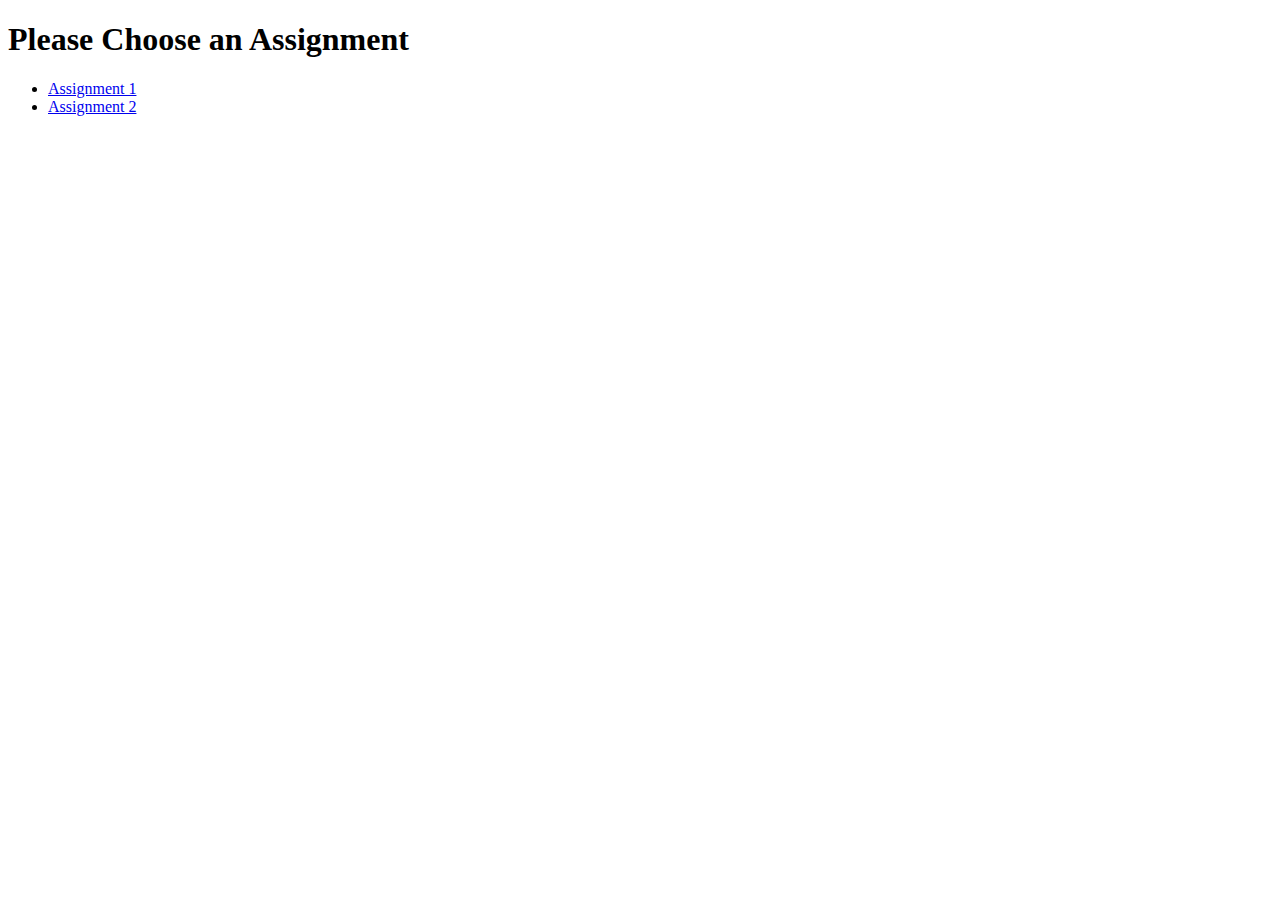
==== index.html @ 443b3fdd "Completed Activity 2" ====
<!DOCTYPE HTML>
<!-- Assignment Homepage by David Charles 2/13/2022 -->
<html lang="en">

    <head>
        <meta http-equiv="Content-Type" content="text/html; charset=UTF-8">
        <title>DCharles Assignment Homepage</title>
    </head>

    <body>
    <h1>Please Choose an Assignment</h1>

    <ul>
        <li><a href="activity-1/index.html">Assignment 1</a></li>
        <li><a href="activity-2/index.html">Assignment 2</a></li>
    </ul>

    </body>
</html>
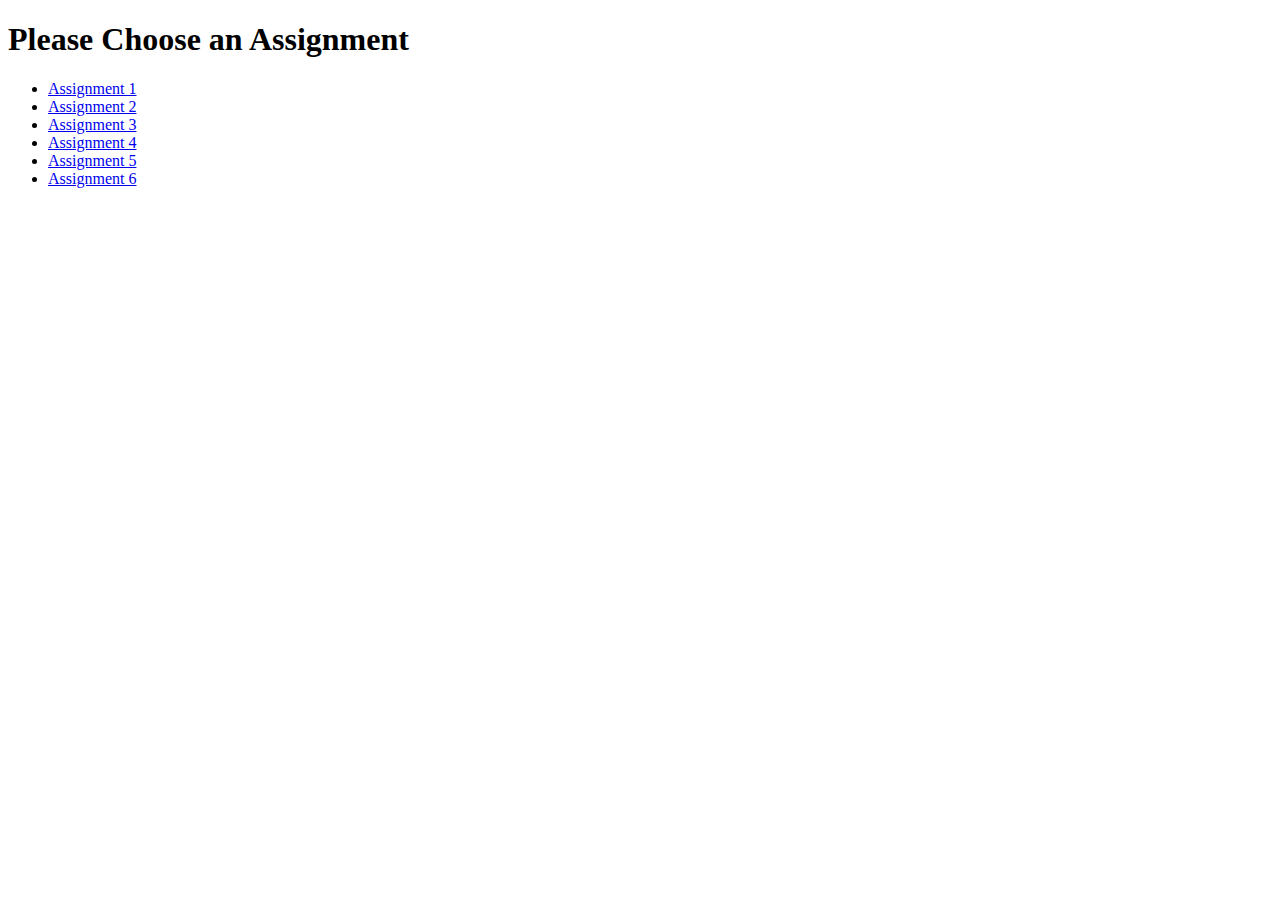
==== commit 108ef567: "updated root index.html to include assignment 6" ====
--- a/index.html
+++ b/index.html
@@ -13,6 +13,10 @@
     <ul>
         <li><a href="activity-1/index.html">Assignment 1</a></li>
         <li><a href="activity-2/index.html">Assignment 2</a></li>
+        <li><a href="activity-3/index.html">Assignment 3</a></li>
+        <li><a href="activity-4/index.html">Assignment 4</a></li>
+        <li><a href="activity-5/index.html">Assignment 5</a></li>
+        <li><a href="activity-6/index.html">Assignment 6</a></li>
     </ul>
 
     </body>
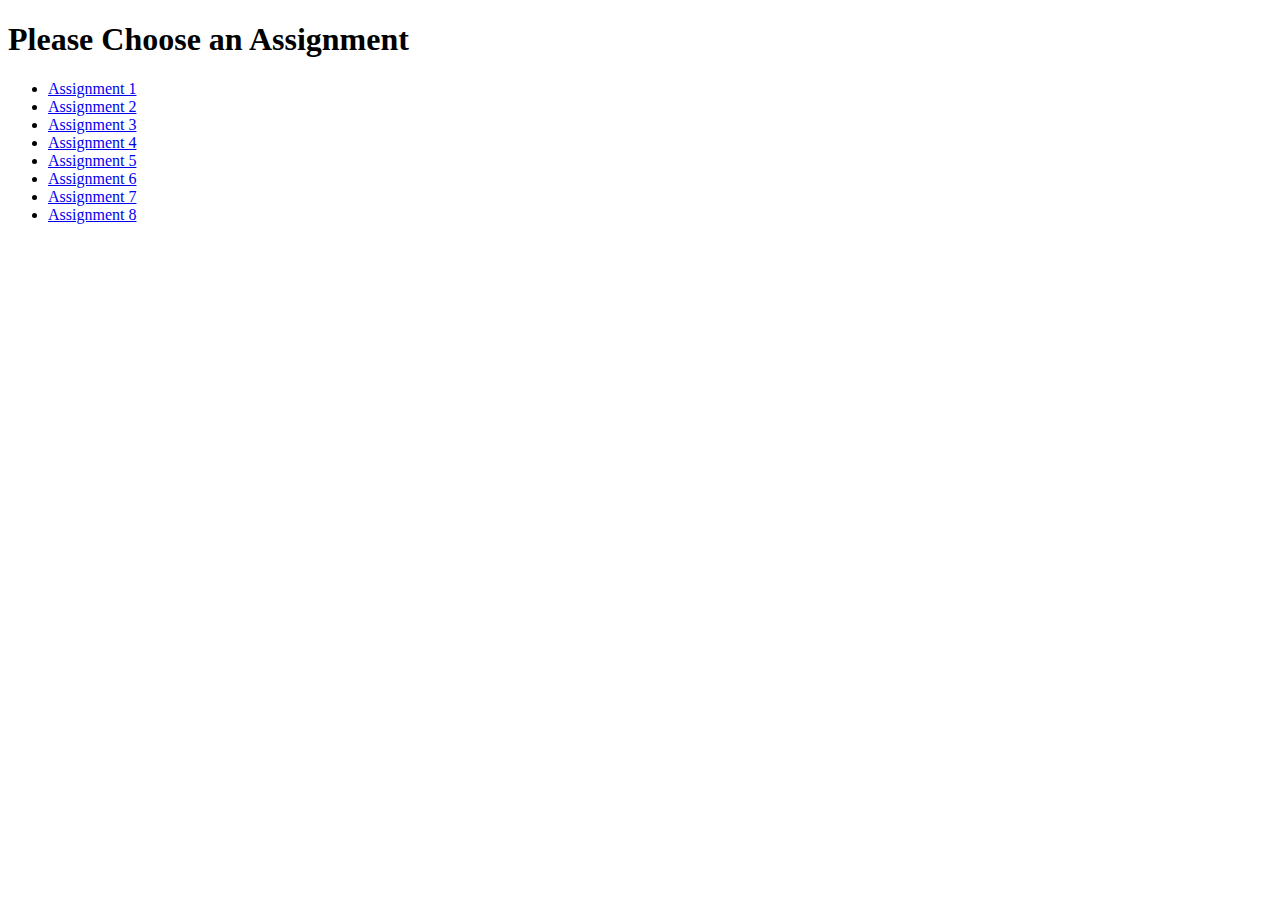
==== commit 11481ff3: "Completed assignment 8, updated the main HTML tabel of contents to include assignment 7 (forgot it l" ====
--- a/index.html
+++ b/index.html
@@ -17,6 +17,8 @@
         <li><a href="activity-4/index.html">Assignment 4</a></li>
         <li><a href="activity-5/index.html">Assignment 5</a></li>
         <li><a href="activity-6/index.html">Assignment 6</a></li>
+        <li><a href="activity-7/index.html">Assignment 7</a></li>
+        <li><a href="activity-8/index.html">Assignment 8</a></li>
     </ul>
 
     </body>
